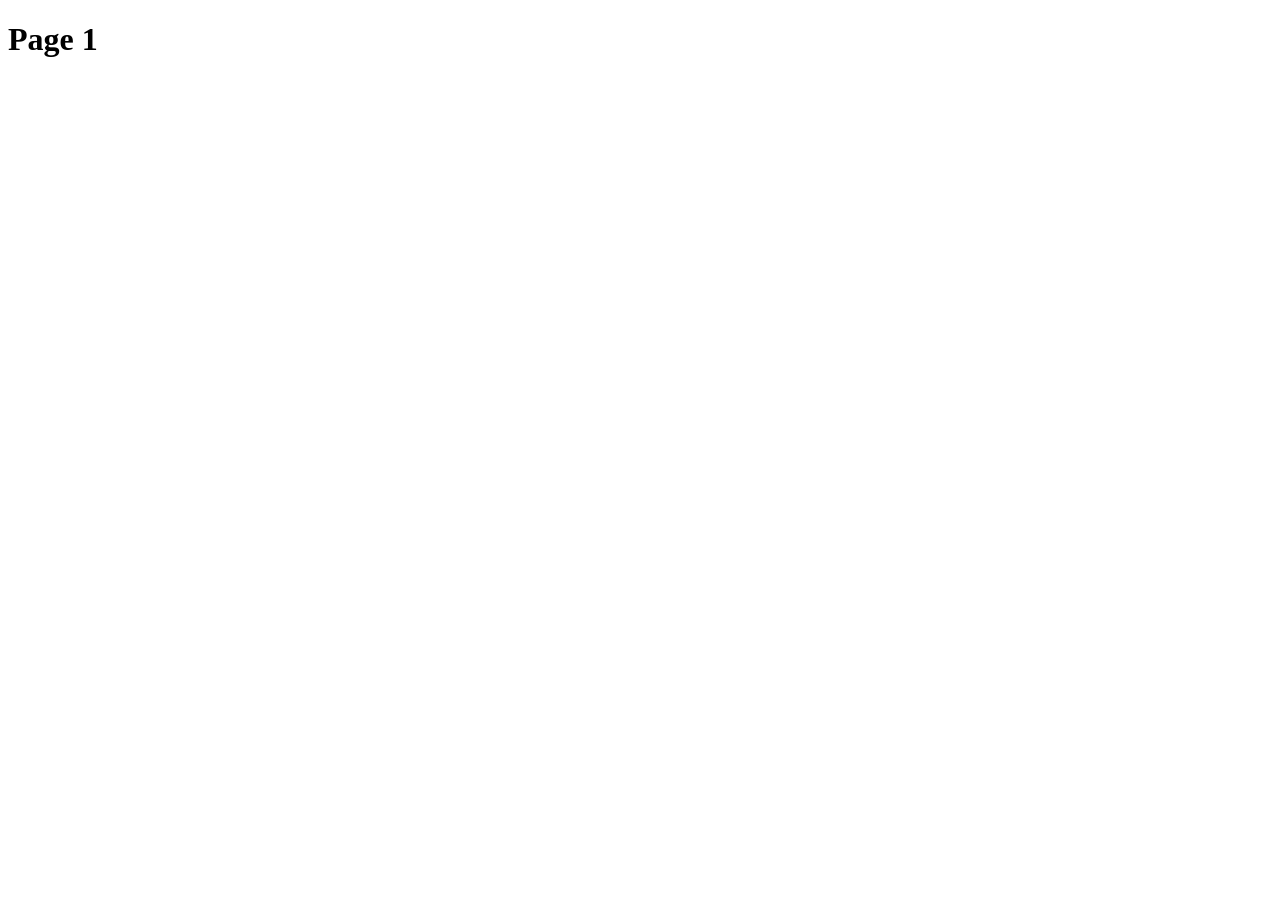
==== Exercises/page1.html @ eae7c87d "updates pages of folder exercises" ====
<!doctype html>
<html lang="en">
  <head>
    <meta charset="UTF-8" />
    <meta name="viewport" content="width=device-width, initial-scale=1.0" />
    <title>Document</title>
  </head>
  <body>
    <h1>Page 1</h1>
  </body>
</html>
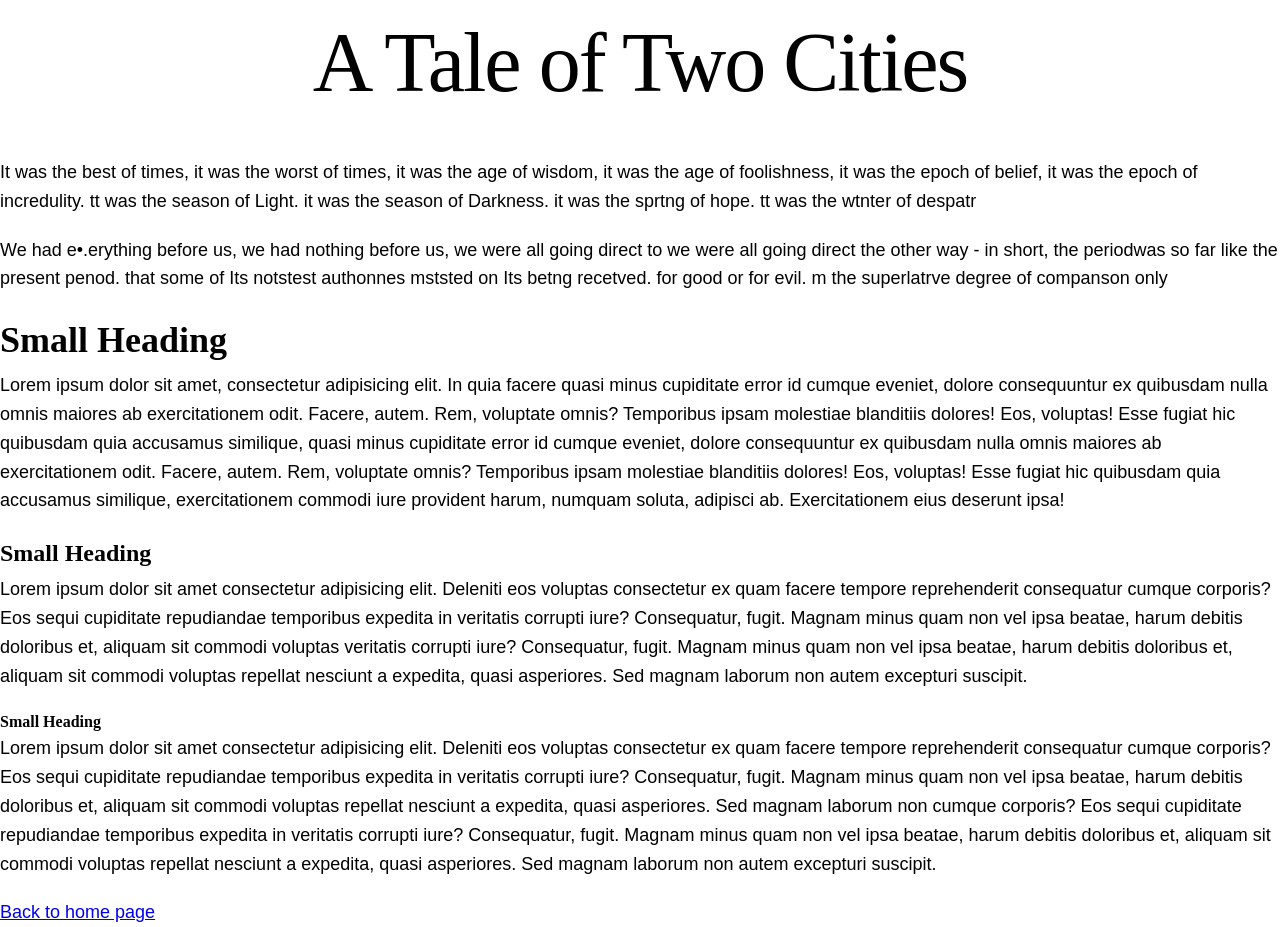
==== commit 11f77fcb: "addes assets folder to exercises folder, which contain all pages' css files" ====
--- a/Exercises/page1.html
+++ b/Exercises/page1.html
@@ -3,9 +3,64 @@
   <head>
     <meta charset="UTF-8" />
     <meta name="viewport" content="width=device-width, initial-scale=1.0" />
-    <title>Document</title>
+    <title>A Tale of Two Cities</title>
+    <link rel="stylesheet" href="./assets/css/style-1.css" />
   </head>
   <body>
-    <h1>Page 1</h1>
+    <h1>A Tale of Two Cities</h1>
+    <p>
+      It was the best of times, it was the worst of times, it was the age of
+      wisdom, it was the age of foolishness, it was the epoch of belief, it was
+      the epoch of incredulity. tt was the season of Light. it was the season of
+      Darkness. it was the sprtng of hope. tt was the wtnter of despatr
+    </p>
+    <p>
+      We had e•.erything before us, we had nothing before us, we were all going
+      direct to we were all going direct the other way - in short, the periodwas
+      so far like the present penod. that some of Its notstest authonnes mststed
+      on Its betng recetved. for good or for evil. m the superlatrve degree of
+      companson only
+    </p>
+    <h2>Small Heading</h2>
+    <p>
+      Lorem ipsum dolor sit amet, consectetur adipisicing elit. In quia facere
+      quasi minus cupiditate error id cumque eveniet, dolore consequuntur ex
+      quibusdam nulla omnis maiores ab exercitationem odit. Facere, autem. Rem,
+      voluptate omnis? Temporibus ipsam molestiae blanditiis dolores! Eos,
+      voluptas! Esse fugiat hic quibusdam quia accusamus similique, quasi minus
+      cupiditate error id cumque eveniet, dolore consequuntur ex quibusdam nulla
+      omnis maiores ab exercitationem odit. Facere, autem. Rem, voluptate omnis?
+      Temporibus ipsam molestiae blanditiis dolores! Eos, voluptas! Esse fugiat
+      hic quibusdam quia accusamus similique, exercitationem commodi iure
+      provident harum, numquam soluta, adipisci ab. Exercitationem eius deserunt
+      ipsa!
+    </p>
+    <h3>Small Heading</h3>
+    <p>
+      Lorem ipsum dolor sit amet consectetur adipisicing elit. Deleniti eos
+      voluptas consectetur ex quam facere tempore reprehenderit consequatur
+      cumque corporis? Eos sequi cupiditate repudiandae temporibus expedita in
+      veritatis corrupti iure? Consequatur, fugit. Magnam minus quam non vel
+      ipsa beatae, harum debitis doloribus et, aliquam sit commodi voluptas
+      veritatis corrupti iure? Consequatur, fugit. Magnam minus quam non vel
+      ipsa beatae, harum debitis doloribus et, aliquam sit commodi voluptas
+      repellat nesciunt a expedita, quasi asperiores. Sed magnam laborum non
+      autem excepturi suscipit.
+    </p>
+    <h4>Small Heading</h4>
+    <p>
+      Lorem ipsum dolor sit amet consectetur adipisicing elit. Deleniti eos
+      voluptas consectetur ex quam facere tempore reprehenderit consequatur
+      cumque corporis? Eos sequi cupiditate repudiandae temporibus expedita in
+      veritatis corrupti iure? Consequatur, fugit. Magnam minus quam non vel
+      ipsa beatae, harum debitis doloribus et, aliquam sit commodi voluptas
+      repellat nesciunt a expedita, quasi asperiores. Sed magnam laborum non
+      cumque corporis? Eos sequi cupiditate repudiandae temporibus expedita in
+      veritatis corrupti iure? Consequatur, fugit. Magnam minus quam non vel
+      ipsa beatae, harum debitis doloribus et, aliquam sit commodi voluptas
+      repellat nesciunt a expedita, quasi asperiores. Sed magnam laborum non
+      autem excepturi suscipit.
+    </p>
   </body>
+  <p><a href="../index.html">Back to home page</a></p>
 </html>
--- a/Exercises/assets/css/style-1.css
+++ b/Exercises/assets/css/style-1.css
@@ -0,0 +1,69 @@
+/*  ============= WEB BROWSER RESETS ============ */
+* {
+  margin: 0;
+  padding: 0;
+  border: none;
+}
+*,
+*::before,
+*::after {
+  box-sizing: border-box;
+}
+html {
+  height: 100%;
+  font-size: 100%;
+  font: inherit;
+  vertical-align: baseline;
+  scroll-behavior: smooth;
+  scroll-padding-top: 20px;
+}
+body {
+  line-height: 1.5;
+  min-height: 100vh;
+}
+@media (max-width: 767px) {
+  body {
+    text-rendering: optimizeSpeed;
+  }
+}
+@media (min-width: 768px) {
+  body {
+    text-rendering: optimizeLegibility;
+  }
+}
+img {
+  width: 100%;
+  height: auto;
+  display: block;
+}
+input,
+button,
+textarea,
+select {
+  font: inherit;
+}
+
+h1 {
+  font-size: 84px;
+  text-align: center;
+  font-weight: normal;
+  letter-spacing: -2px;
+  margin-bottom: 32px;
+}
+
+h2 {
+  font-size: 36px;
+  margin-bottom: 4px;
+}
+
+h3 {
+  font-size: 24px;
+  margin-bottom: 4px;
+}
+
+p {
+  font-size: 18px;
+  font-family: sans-serif;
+  line-height: 1.6;
+  margin-bottom: 20px;
+}
